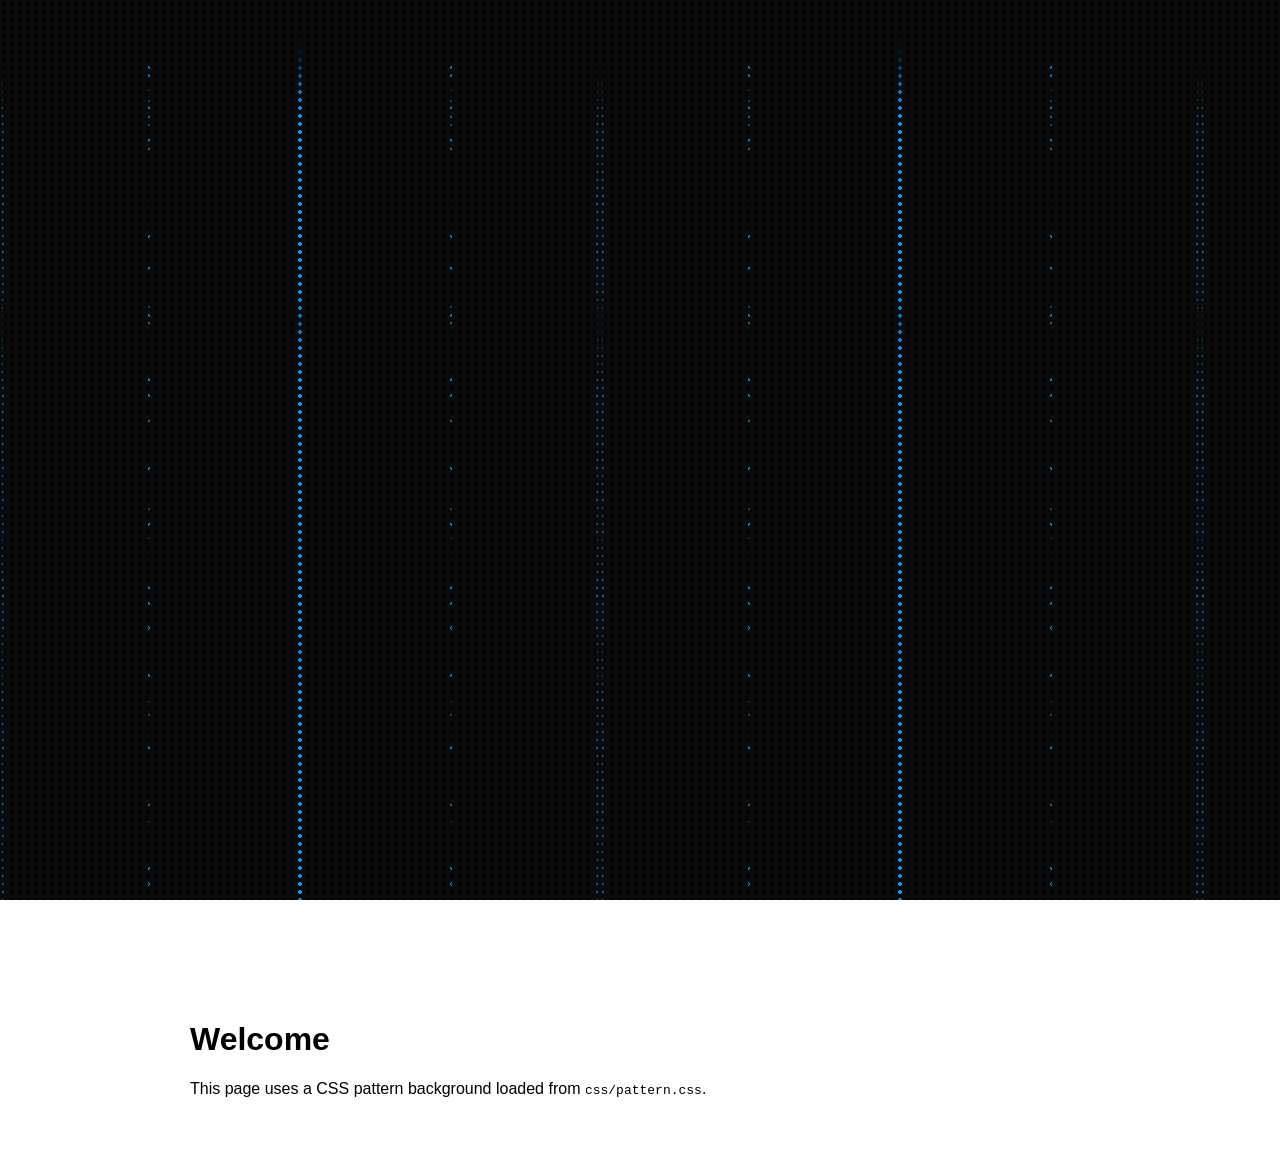
==== main.html @ 71794ffe "initial commit" ====
<!DOCTYPE html>
<html lang="en">
<head>
    <meta charset="UTF-8">
    <title>Main Page</title>

    <!-- Import Uiverse pattern CSS -->
    <link rel="stylesheet" href="css/pattern.css">

    <style>
        /* Reset */
        html, body {
            margin: 0;
            padding: 0;
            width: 100%;
            height: 100%;
        }

        /* Foreground content */
        .content {
            max-width: 900px;
            margin: 60px auto;
            padding: 40px;
            background: rgba(255, 255, 255, 0.85);
            border-radius: 10px;
            font-family: Arial, sans-serif;
        }
    </style>
</head>

<body>
    <!-- Background pattern -->
    <!-- From Uiverse.io by SelfMadeSystem -->
    <div class="container"></div>

    <!-- Page content -->
    <div class="content">
        <h1>Welcome</h1>
        <p>This page uses a CSS pattern background loaded from <code>css/pattern.css</code>.</p>
    </div>
</body>
</html>
---- css/pattern.css ----
.container::after {
  content: "";
  position: absolute;
  inset: 0;
  z-index: 1;
  background-image: radial-gradient(
    circle at 50% 50%,
    #0000 0,
    #0000 2px,
    hsl(0 0 4%) 2px
  );
  background-size: 8px 8px;
  --f: blur(1em) brightness(6);
  animation: hii 10s linear infinite;
}

@keyframes hii {
  0% {
    backdrop-filter: var(--f) hue-rotate(0deg);
  }
  to {
    backdrop-filter: var(--f) hue-rotate(360deg);
  }
}

.container {
  position: relative;
  width: 100%;
  height: 100%;
  --c: #09f;
  background-color: #000;
  background-image: radial-gradient(4px 100px at 0px 235px, var(--c), #0000),
    radial-gradient(4px 100px at 300px 235px, var(--c), #0000),
    radial-gradient(1.5px 1.5px at 150px 117.5px, var(--c) 100%, #0000 150%),
    radial-gradient(4px 100px at 0px 252px, var(--c), #0000),
    radial-gradient(4px 100px at 300px 252px, var(--c), #0000),
    radial-gradient(1.5px 1.5px at 150px 126px, var(--c) 100%, #0000 150%),
    radial-gradient(4px 100px at 0px 150px, var(--c), #0000),
    radial-gradient(4px 100px at 300px 150px, var(--c), #0000),
    radial-gradient(1.5px 1.5px at 150px 75px, var(--c) 100%, #0000 150%),
    radial-gradient(4px 100px at 0px 253px, var(--c), #0000),
    radial-gradient(4px 100px at 300px 253px, var(--c), #0000),
    radial-gradient(1.5px 1.5px at 150px 126.5px, var(--c) 100%, #0000 150%),
    radial-gradient(4px 100px at 0px 204px, var(--c), #0000),
    radial-gradient(4px 100px at 300px 204px, var(--c), #0000),
    radial-gradient(1.5px 1.5px at 150px 102px, var(--c) 100%, #0000 150%),
    radial-gradient(4px 100px at 0px 134px, var(--c), #0000),
    radial-gradient(4px 100px at 300px 134px, var(--c), #0000),
    radial-gradient(1.5px 1.5px at 150px 67px, var(--c) 100%, #0000 150%),
    radial-gradient(4px 100px at 0px 179px, var(--c), #0000),
    radial-gradient(4px 100px at 300px 179px, var(--c), #0000),
    radial-gradient(1.5px 1.5px at 150px 89.5px, var(--c) 100%, #0000 150%),
    radial-gradient(4px 100px at 0px 299px, var(--c), #0000),
    radial-gradient(4px 100px at 300px 299px, var(--c), #0000),
    radial-gradient(1.5px 1.5px at 150px 149.5px, var(--c) 100%, #0000 150%),
    radial-gradient(4px 100px at 0px 215px, var(--c), #0000),
    radial-gradient(4px 100px at 300px 215px, var(--c), #0000),
    radial-gradient(1.5px 1.5px at 150px 107.5px, var(--c) 100%, #0000 150%),
    radial-gradient(4px 100px at 0px 281px, var(--c), #0000),
    radial-gradient(4px 100px at 300px 281px, var(--c), #0000),
    radial-gradient(1.5px 1.5px at 150px 140.5px, var(--c) 100%, #0000 150%),
    radial-gradient(4px 100px at 0px 158px, var(--c), #0000),
    radial-gradient(4px 100px at 300px 158px, var(--c), #0000),
    radial-gradient(1.5px 1.5px at 150px 79px, var(--c) 100%, #0000 150%),
    radial-gradient(4px 100px at 0px 210px, var(--c), #0000),
    radial-gradient(4px 100px at 300px 210px, var(--c), #0000),
    radial-gradient(1.5px 1.5px at 150px 105px, var(--c) 100%, #0000 150%);
  background-size:
    300px 235px,
    300px 235px,
    300px 235px,
    300px 252px,
    300px 252px,
    300px 252px,
    300px 150px,
    300px 150px,
    300px 150px,
    300px 253px,
    300px 253px,
    300px 253px,
    300px 204px,
    300px 204px,
    300px 204px,
    300px 134px,
    300px 134px,
    300px 134px,
    300px 179px,
    300px 179px,
    300px 179px,
    300px 299px,
    300px 299px,
    300px 299px,
    300px 215px,
    300px 215px,
    300px 215px,
    300px 281px,
    300px 281px,
    300px 281px,
    300px 158px,
    300px 158px,
    300px 158px,
    300px 210px,
    300px 210px,
    300px 210px;
  animation: hi 150s linear infinite;
}

@keyframes hi {
  0% {
    background-position:
      0px 220px,
      3px 220px,
      151.5px 337.5px,
      25px 24px,
      28px 24px,
      176.5px 150px,
      50px 16px,
      53px 16px,
      201.5px 91px,
      75px 224px,
      78px 224px,
      226.5px 350.5px,
      100px 19px,
      103px 19px,
      251.5px 121px,
      125px 120px,
      128px 120px,
      276.5px 187px,
      150px 31px,
      153px 31px,
      301.5px 120.5px,
      175px 235px,
      178px 235px,
      326.5px 384.5px,
      200px 121px,
      203px 121px,
      351.5px 228.5px,
      225px 224px,
      228px 224px,
      376.5px 364.5px,
      250px 26px,
      253px 26px,
      401.5px 105px,
      275px 75px,
      278px 75px,
      426.5px 180px;
  }

  to {
    background-position:
      0px 6800px,
      3px 6800px,
      151.5px 6917.5px,
      25px 13632px,
      28px 13632px,
      176.5px 13758px,
      50px 5416px,
      53px 5416px,
      201.5px 5491px,
      75px 17175px,
      78px 17175px,
      226.5px 17301.5px,
      100px 5119px,
      103px 5119px,
      251.5px 5221px,
      125px 8428px,
      128px 8428px,
      276.5px 8495px,
      150px 9876px,
      153px 9876px,
      301.5px 9965.5px,
      175px 13391px,
      178px 13391px,
      326.5px 13540.5px,
      200px 14741px,
      203px 14741px,
      351.5px 14848.5px,
      225px 18770px,
      228px 18770px,
      376.5px 18910.5px,
      250px 5082px,
      253px 5082px,
      401.5px 5161px,
      275px 6375px,
      278px 6375px,
      426.5px 6480px;
  }
}
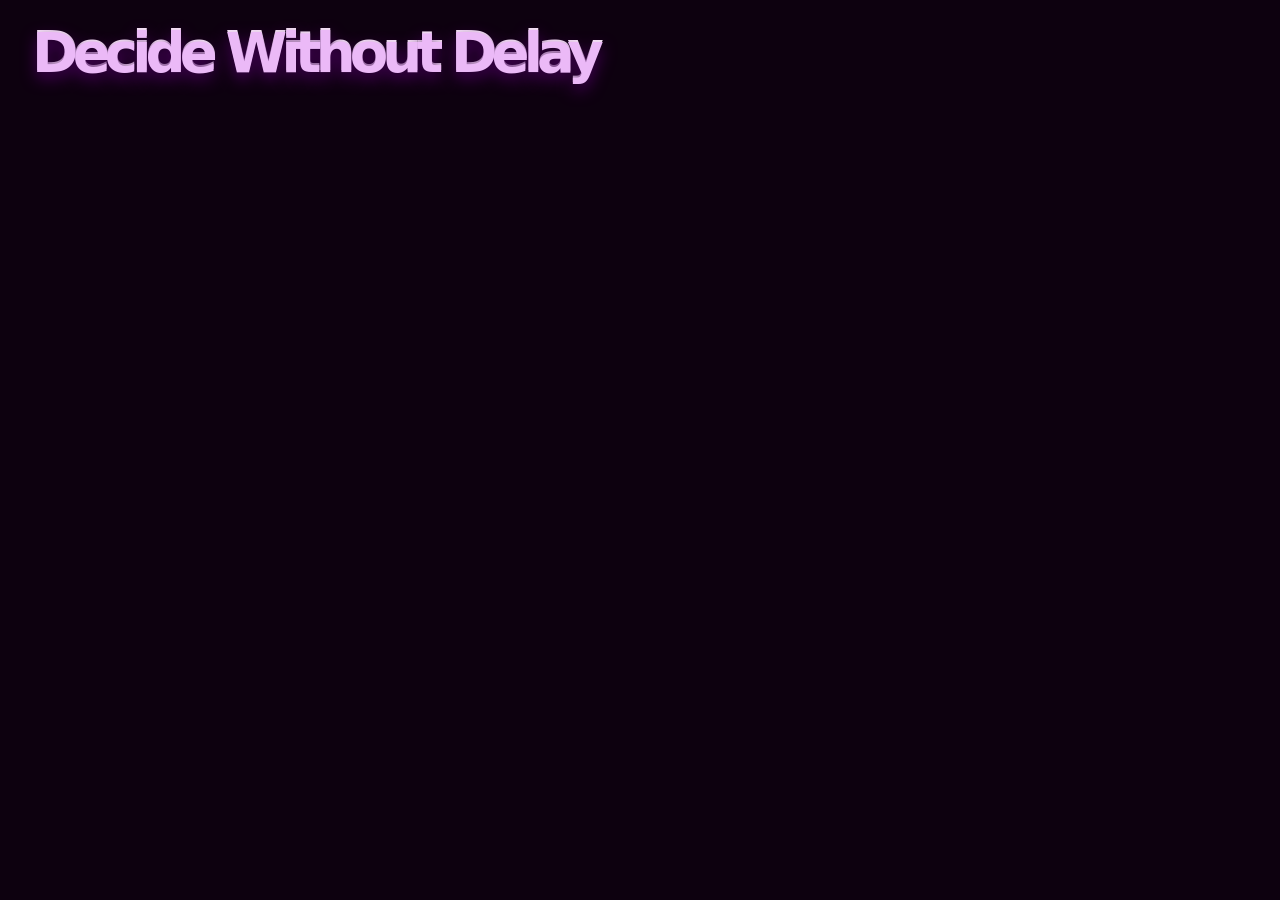
==== commit 7b82816a: "added title" ====
--- a/main.html
+++ b/main.html
@@ -2,41 +2,58 @@
 <html lang="en">
 <head>
     <meta charset="UTF-8">
-    <title>Main Page</title>
-
-    <!-- Import Uiverse pattern CSS -->
-    <link rel="stylesheet" href="css/pattern.css">
-
+    <title>Help Me Decide</title>
+    <meta name="viewport" content="width=device-width, initial-scale=1.0">
+    <link rel="stylesheet" href="css/shadowEffect.css">
     <style>
-        /* Reset */
-        html, body {
+        body {
+            background-color: #0d010f;
             margin: 0;
             padding: 0;
-            width: 100%;
-            height: 100%;
+            font-family: system-ui, sans-serif;
         }
 
-        /* Foreground content */
-        .content {
-            max-width: 900px;
-            margin: 60px auto;
-            padding: 40px;
-            background: rgba(255, 255, 255, 0.85);
-            border-radius: 10px;
-            font-family: Arial, sans-serif;
+        .header {
+            position: fixed;
+            top: 0;
+            left: 0;
+            padding: 1rem;
+            z-index: 1000;
+        }
+
+        .header h1 {
+            margin: 0;
+            font-size: 2.5rem;
+            white-space: nowrap;
+        }
+
+        /* Desktop */
+        @media (min-width: 768px) {
+            .header {
+                padding: 2rem;
+            }
+
+            .header h1 {
+                font-size: 3.5rem;
+            }
+        }
+
+        /* Mobile */
+        @media (max-width: 767px) {
+            .header {
+                padding: 1rem;
+            }
+
+            .header h1 {
+                font-size: 2.25rem;
+                line-height: 1.2;
+            }
         }
     </style>
 </head>
-
 <body>
-    <!-- Background pattern -->
-    <!-- From Uiverse.io by SelfMadeSystem -->
-    <div class="container"></div>
-
-    <!-- Page content -->
-    <div class="content">
-        <h1>Welcome</h1>
-        <p>This page uses a CSS pattern background loaded from <code>css/pattern.css</code>.</p>
+    <div class="header">
+        <h1 class="highlighted-text-shadow">Decide Without Delay</h1>
     </div>
 </body>
 </html>
--- a/css/shadowEffect.css
+++ b/css/shadowEffect.css
@@ -0,0 +1,49 @@
+@layer demo {
+  .highlighted-text-shadow {
+    text-shadow:
+      /* regular text-shadow */
+      0 .15ch 15px var(--shadow),
+      /* text-shadow highlight */
+      0 -2px 0 var(--highlight);
+  }
+}
+
+@layer demo.support {
+  :root {
+    --hue: 320; /* change me */
+    --bg: oklch(35% .3 var(--hue));
+    --text: oklch(85% .1 var(--hue));
+    --shadow: oklch(25% .2 var(--hue));
+    --highlight: oklch(98% .05 var(--hue));
+  }
+  
+  * {
+    box-sizing: border-box;
+    margin: 0;
+  }
+
+  html {
+    block-size: 100%;
+    background-color: var(--bg);
+    color: var(--text);
+  }
+
+  body {
+    min-block-size: 100%;
+    font-family: system-ui, sans-serif;
+
+    display: grid;
+    place-content: center;
+    gap: 10vh;
+  }
+  
+  h1 {
+    font-size: 8vi;
+    letter-spacing: -.15ch;
+    line-height: .75;
+  }
+  
+  small {
+    max-inline-size: 30ch;
+  }
+}
